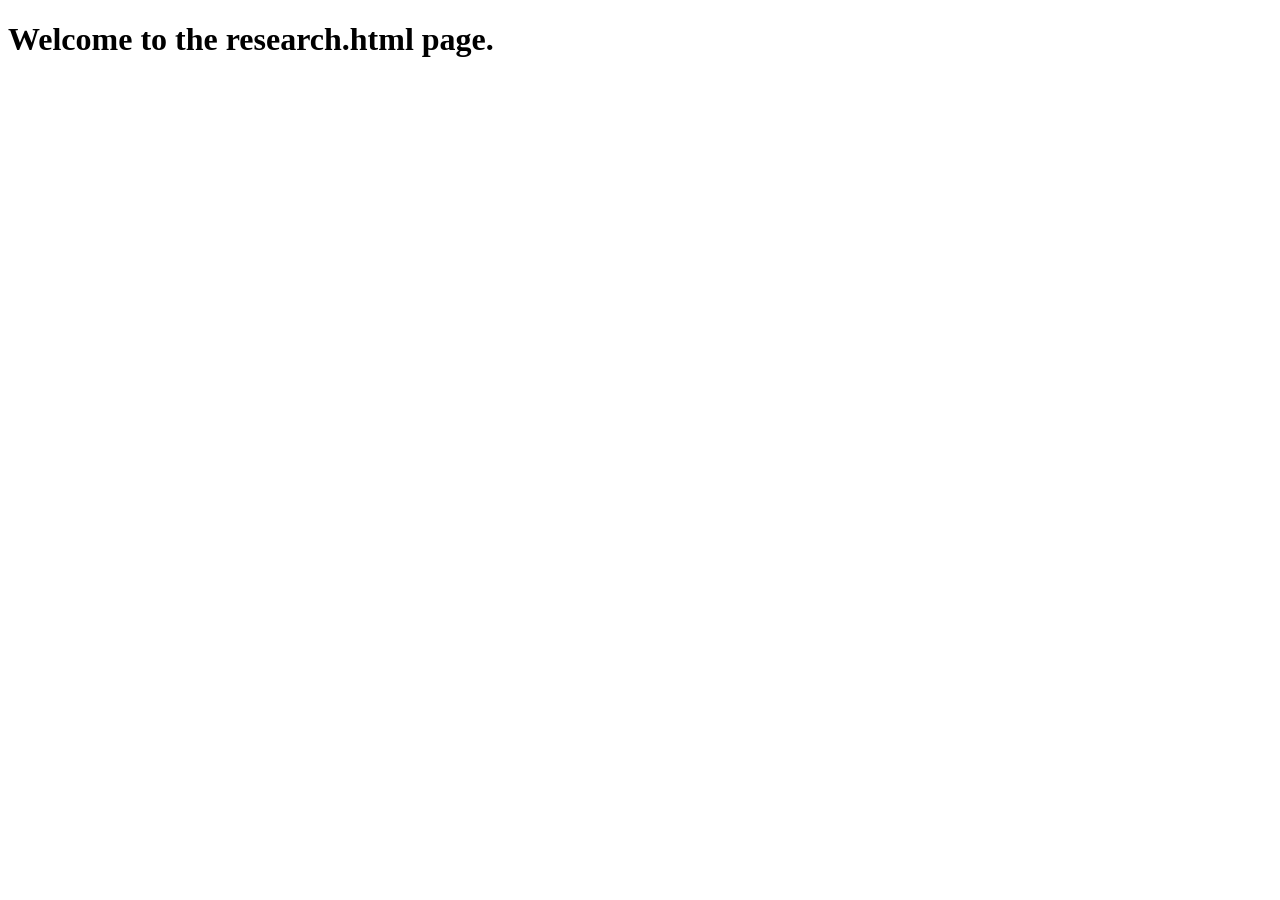
==== research.html @ 4e893de6 "Adding files to updated github page" ====
<!DOCTYPE html>
<html lang="en">
<head>
	<meta charset="UTF-8">
	<meta name="viewport" content="width=device-width, initial-scale=1.0">
	<title>Research</title>
</head>
<body>
	<h1>Welcome to the research.html page.</h1>
</body>
</html>
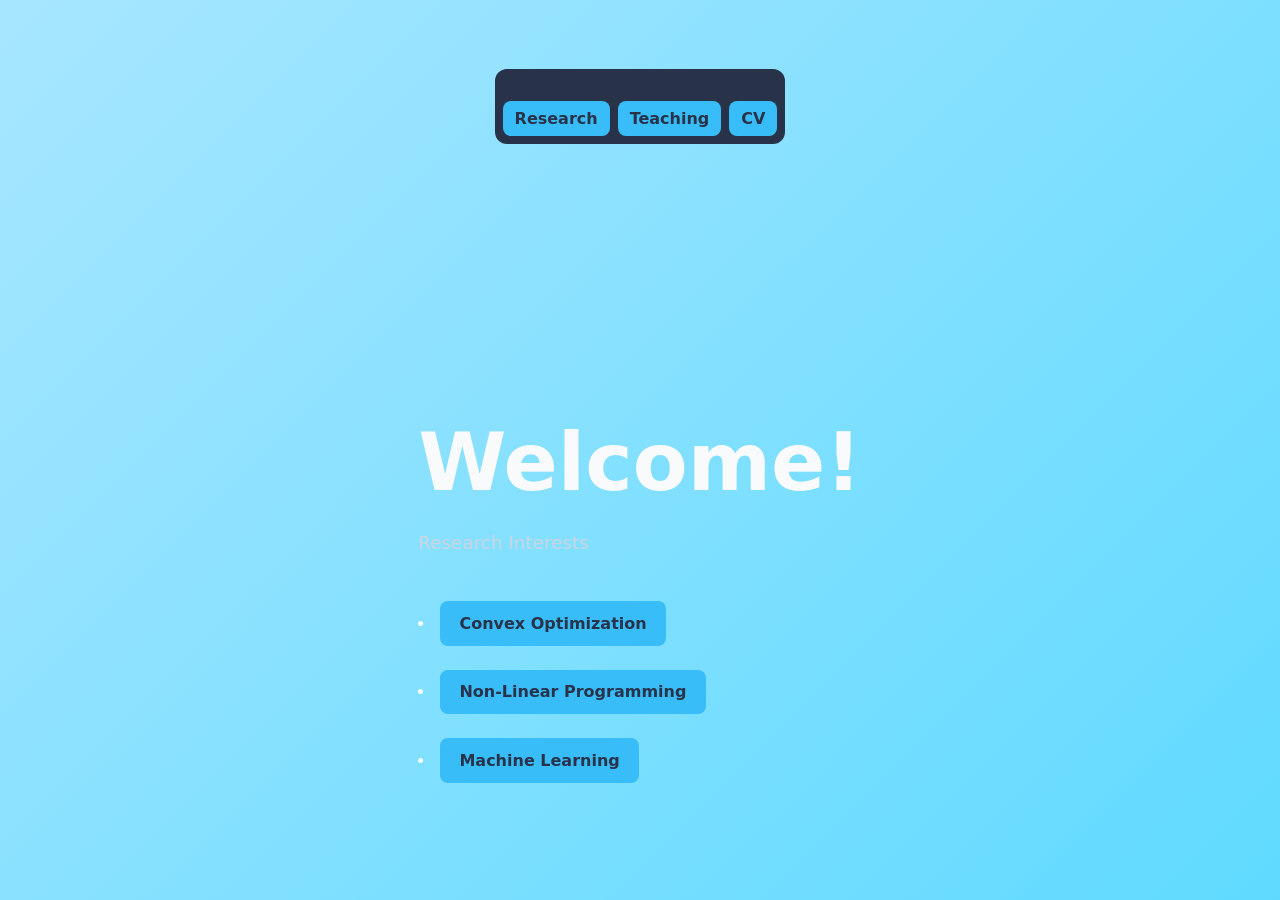
==== commit 9629c4a8: "Adding content to the research page." ====
--- a/research.html
+++ b/research.html
@@ -1,11 +1,26 @@
 <!DOCTYPE html>
 <html lang="en">
 <head>
-	<meta charset="UTF-8">
-	<meta name="viewport" content="width=device-width, initial-scale=1.0">
-	<title>Research</title>
+	<title>Axel's Github Page</title>
+	<link rel="stylesheet" href="style.css">
 </head>
+
 <body>
-	<h1>Welcome to the research.html page.</h1>
+	<nav class="main-navigation" aria-label="Main navigation">
+		<a href="research.html">Research</a>
+		<a href="teaching.html">Teaching</a>
+		<a href="curriculum-vitae.html">CV</a>
+		<!-- <a href="about.html">About Me</a>
+		<a href="index.html" aria-current="page">Home</a> -->
+	</nav>
+	<main style="text-align: left;">
+		<h1>Welcome!</h1>
+		<p>Research Interests</p>
+		<ul style="list-style: none; margin: 0; padding: 0;"></ul>
+			<li><a>Convex Optimization</a></li>
+			<li><a>Non-Linear Programming</a></li>
+			<li><a>Machine Learning</a></li>
+		</ul>
+	</main>
 </body>
 </html>
--- a/style.css
+++ b/style.css
@@ -0,0 +1,56 @@
+:root { color-scheme: light; }
+* { box-sizing: border-box; }
+body {
+	margin: 0;
+	min-height: 100vh;
+	display: grid;
+	place-items: center;
+	font-family: system-ui, sans-serif;
+	color: #f8fafc;
+	background: linear-gradient(135deg, #a7e6ff, #5fdaff);
+}
+main { max-width: 680px; padding: 3rem 1.5rem; text-align: center; }
+h1 { margin-bottom: 1rem; font-size: clamp(2.5rem, 8vw, 5rem); }
+p { color: #cbd5e1; font-size: 1.15rem; line-height: 1.7; }
+a {
+	display: inline-block;
+	margin-top: 1.5rem;
+	padding: .8rem 1.2rem;
+	border-radius: .5rem;
+	color: #283249;
+	background: #38bdf8;
+	font-weight: 700;
+	text-decoration: none;
+}
+a:hover { background: #7dd3fc; }
+
+.main-navigation a {
+	flex: 1;
+	padding: 0.5rem 0.75rem;
+	box-sizing: border-box;
+	text-align: center;
+	transition: background-color 0.2s ease;
+}
+
+.main-navigation {
+	display: flex;
+	gap: 0.5rem;
+	margin-bottom: 2rem;
+	padding: 0.5rem;
+	border-radius: 0.75rem;
+	background: #283249;
+}
+
+.main-navigation ul {
+	display: flex;
+	gap: 0.5rem;
+	width: 100%;
+	margin: 0;
+	padding: 0;
+	list-style: none;
+}
+
+.main-navigation a:hover,
+.main-navigation a:focus-visible {
+	background: #7dd3fc;
+}
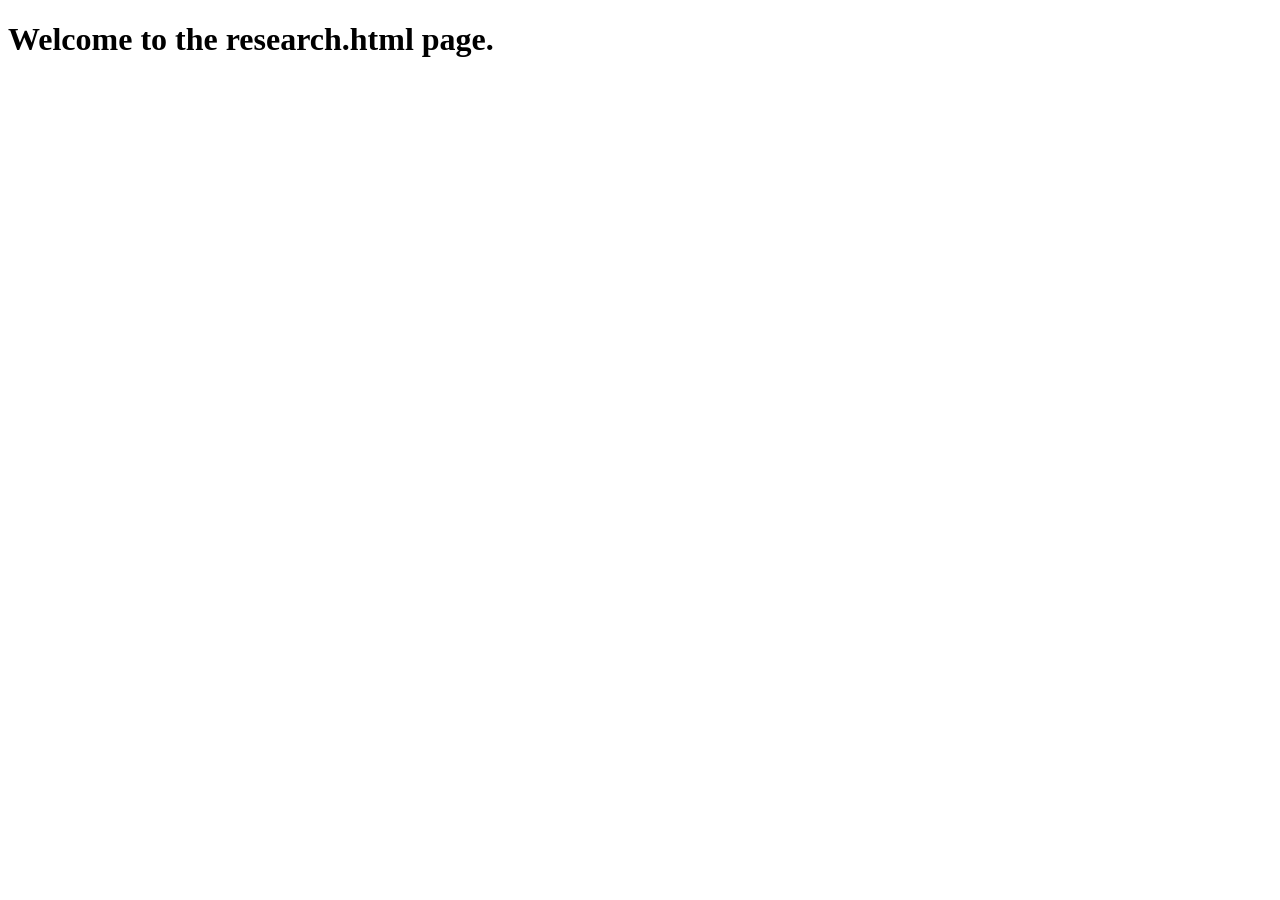
==== commit 83f8b743: "Updating pages" ====
--- a/research.html
+++ b/research.html
@@ -1,26 +1,11 @@
 <!DOCTYPE html>
 <html lang="en">
 <head>
-	<title>Axel's Github Page</title>
-	<link rel="stylesheet" href="style.css">
+	<meta charset="UTF-8">
+	<meta name="viewport" content="width=device-width, initial-scale=1.0">
+	<title>Research</title>
 </head>
-
 <body>
-	<nav class="main-navigation" aria-label="Main navigation">
-		<a href="research.html">Research</a>
-		<a href="teaching.html">Teaching</a>
-		<a href="curriculum-vitae.html">CV</a>
-		<!-- <a href="about.html">About Me</a>
-		<a href="index.html" aria-current="page">Home</a> -->
-	</nav>
-	<main style="text-align: left;">
-		<h1>Welcome!</h1>
-		<p>Research Interests</p>
-		<ul style="list-style: none; margin: 0; padding: 0;"></ul>
-			<li><a>Convex Optimization</a></li>
-			<li><a>Non-Linear Programming</a></li>
-			<li><a>Machine Learning</a></li>
-		</ul>
-	</main>
+	<h1>Welcome to the research.html page.</h1>
 </body>
 </html>
